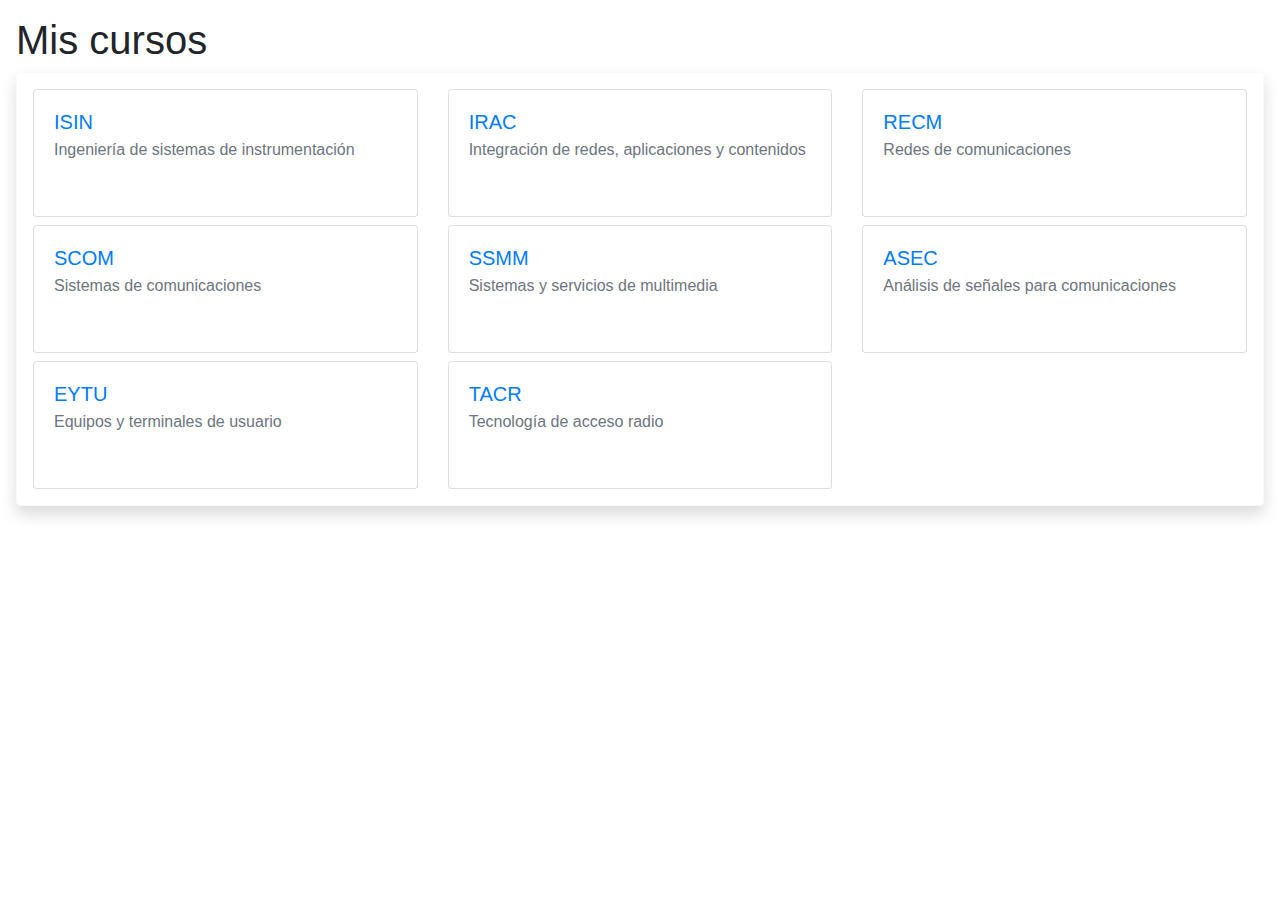
==== index.html @ b478c939 "30-01-2020" ====
<!doctype html>
<html lang="en">
<head>
    <!-- Required meta tags -->
    <meta charset="utf-8">
    <meta name="viewport" content="width=device-width, initial-scale=1, shrink-to-fit=no">

    <link rel="stylesheet" type="text/css" href="css/styles.css">

    <!-- Bootstrap CSS -->
    <link rel="stylesheet" href="https://stackpath.bootstrapcdn.com/bootstrap/4.4.1/css/bootstrap.min.css" integrity="sha384-Vkoo8x4CGsO3+Hhxv8T/Q5PaXtkKtu6ug5TOeNV6gBiFeWPGFN9MuhOf23Q9Ifjh" crossorigin="anonymous">

    <title>Liu</title>
</head>
<body>
<div class="p-3">
    <h1>Mis cursos</h1>
    <div class=" border border-light rounded-lg shadow p-3">
        <div class="row">
            <div class="col-md pb-2">
                <a href="https://moodle.upm.es/titulaciones/oficiales/course/view.php?id=7805" class="card-link">
                    <div class="card" style="height: 8em" >
                        <div class="card-body">
                            <h5 class="card-title">ISIN</h5>
                            <h6 class="card-subtitle mb-2 text-muted">Ingeniería de sistemas de instrumentación</h6>
                        </div>
                    </div>
                </a>
            </div>
            <div class="col-md pb-2"><a href="https://moodle.upm.es/titulaciones/oficiales/course/view.php?id=7818">
                <div class="card" style="height: 8em" >
                    <div class="card-body">
                        <h5 class="card-title">IRAC</h5>
                        <h6 class="card-subtitle mb-2 text-muted">Integración de redes, aplicaciones y contenidos</h6>
                    </div>
                </div>
            </a></div>
            <div class="col-md pb-2"><a href="https://moodle.upm.es/titulaciones/oficiales/course/view.php?id=5004">
                <div class="card" style="height: 8em" >
                    <div class="card-body">
                        <h5 class="card-title">RECM</h5>
                        <h6 class="card-subtitle mb-2 text-muted">Redes de comunicaciones</h6>
                    </div>
                </div>
            </a></div>
        </div>
        <div class="row">
            <div class="col-md pb-2"><a href="https://moodle.upm.es/titulaciones/oficiales/course/view.php?id=7831">
                <div class="card" style="height: 8em" >
                    <div class="card-body">
                        <h5 class="card-title">SCOM</h5>
                        <h6 class="card-subtitle mb-2 text-muted">Sistemas de comunicaciones</h6>
                    </div>
                </div>
            </a></div>
            <div class="col-md pb-2"><a href="https://moodle.upm.es/titulaciones/oficiales/course/view.php?id=8033">
                <div class="card" style="height: 8em" >
                    <div class="card-body">
                        <h5 class="card-title">SSMM</h5>
                        <h6 class="card-subtitle mb-2 text-muted">Sistemas y servicios de multimedia</h6>
                    </div>
                </div>
            </a></div>
            <div class="col-md pb-2"><a href="https://moodle.upm.es/titulaciones/oficiales/course/view.php?id=5005">
                <div class="card" style="height: 8em" >
                    <div class="card-body">
                        <h5 class="card-title">ASEC</h5>
                        <h6 class="card-subtitle mb-2 text-muted">Análisis de señales para comunicaciones</h6>
                    </div>
                </div>
            </a></div>
        </div>
        <div class="row">
            <div class="col-md"><a href="https://moodle.upm.es/titulaciones/oficiales/course/view.php?id=4980">
                <div class="card" style="height: 8em" >
                    <div class="card-body">
                        <h5 class="card-title">EYTU</h5>
                        <h6 class="card-subtitle mb-2 text-muted">Equipos y terminales de usuario</h6>
                    </div>
                </div>
            </a></div>
            <div class="col-md"><a href="https://moodle.upm.es/titulaciones/oficiales/course/view.php?id=5006">
                <div class="card" style="height: 8em" >
                    <div class="card-body">
                        <h5 class="card-title">TACR</h5>
                        <h6 class="card-subtitle mb-2 text-muted">Tecnología de acceso radio</h6>
                    </div>
                </div>
            </a></div>
            <div class="col-md pb-2"></div>
        </div>
    </div>
</div>

<!-- Optional JavaScript -->
<!-- jQuery first, then Popper.js, then Bootstrap JS -->
<script src="https://code.jquery.com/jquery-3.4.1.slim.min.js" integrity="sha384-J6qa4849blE2+poT4WnyKhv5vZF5SrPo0iEjwBvKU7imGFAV0wwj1yYfoRSJoZ+n" crossorigin="anonymous"></script>
<script src="https://cdn.jsdelivr.net/npm/popper.js@1.16.0/dist/umd/popper.min.js" integrity="sha384-Q6E9RHvbIyZFJoft+2mJbHaEWldlvI9IOYy5n3zV9zzTtmI3UksdQRVvoxMfooAo" crossorigin="anonymous"></script>
<script src="https://stackpath.bootstrapcdn.com/bootstrap/4.4.1/js/bootstrap.min.js" integrity="sha384-wfSDF2E50Y2D1uUdj0O3uMBJnjuUD4Ih7YwaYd1iqfktj0Uod8GCExl3Og8ifwB6" crossorigin="anonymous"></script>
</body>
</html>
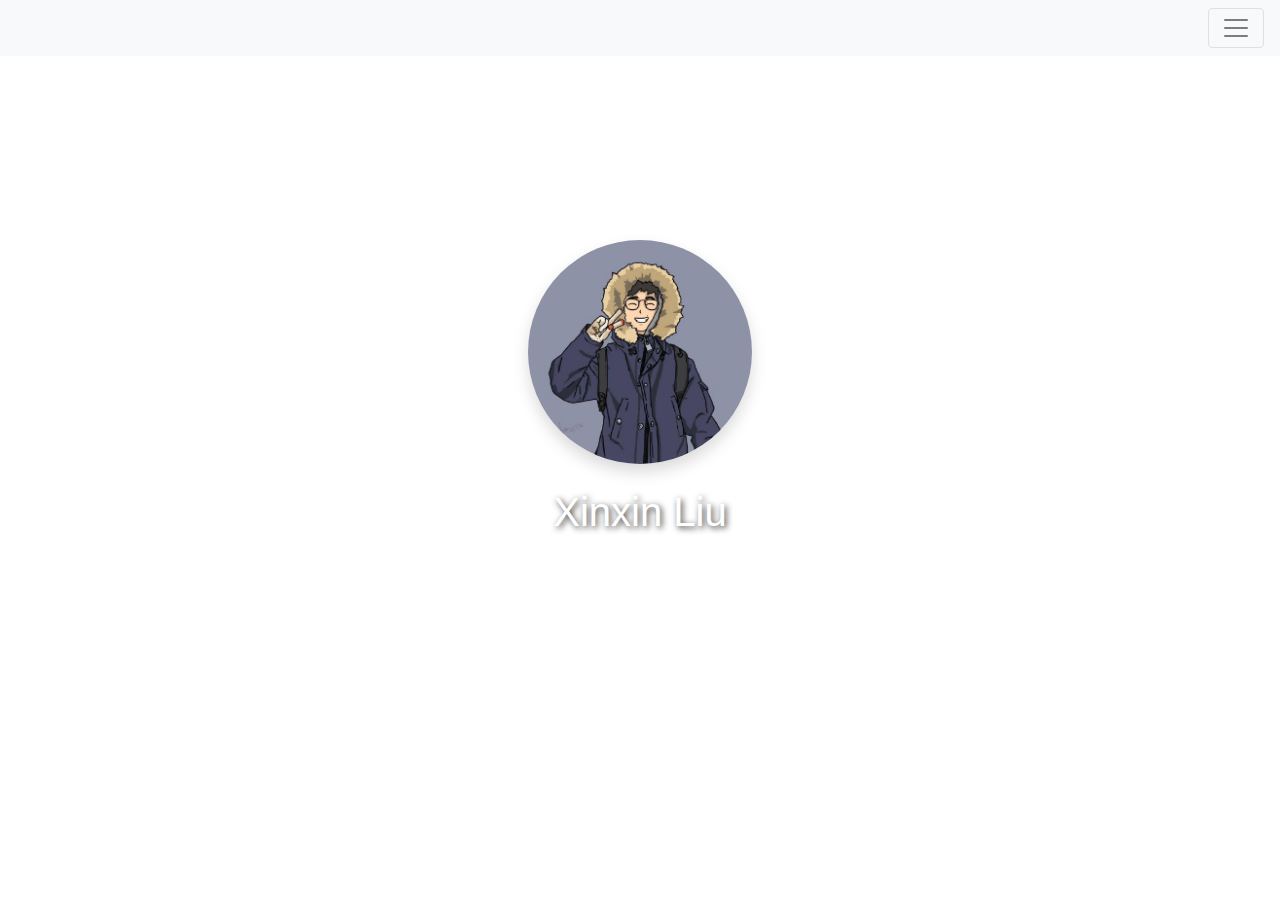
==== commit 00a1376d: "30-01-2020" ====
--- a/index.html
+++ b/index.html
@@ -12,85 +12,38 @@
 
     <title>Liu</title>
 </head>
-<body>
-<div class="p-3">
-    <h1>Mis cursos</h1>
-    <div class=" border border-light rounded-lg shadow p-3">
-        <div class="row">
-            <div class="col-md pb-2">
-                <a href="https://moodle.upm.es/titulaciones/oficiales/course/view.php?id=7805" class="card-link">
-                    <div class="card" style="height: 8em" >
-                        <div class="card-body">
-                            <h5 class="card-title">ISIN</h5>
-                            <h6 class="card-subtitle mb-2 text-muted">Ingeniería de sistemas de instrumentación</h6>
-                        </div>
-                    </div>
+<body class="bg-transparent">
+<nav class="navbar justify-content-between navbar-light bg-light">
+    <span></span>
+    <button class="navbar-toggler" type="button" data-toggle="collapse" data-target="#navbarNav" aria-controls="navbarNav" aria-expanded="false" aria-label="Toggle navigation">
+        <span class="navbar-toggler-icon"></span>
+    </button>
+    <div class="collapse navbar-collapse" id="navbarNav">
+        <ul class="navbar-nav">
+            <li class="nav-item active">
+                <a class="nav-link" href="index.html">Página principal <span class="sr-only">(current)</span></a>
+            </li>
+            <li class="nav-item">
+                <a class="nav-link" href="cursos.html">Mis cursos</a>
+            </li>
+            <li class="nav-item">
+                <a class="nav-link" href="https://github.com/xxliu95">
+                    <img src="public/git.png" class="mr-2" style="height: 2em; width: 2em;" alt="">
+                    Github
                 </a>
-            </div>
-            <div class="col-md pb-2"><a href="https://moodle.upm.es/titulaciones/oficiales/course/view.php?id=7818">
-                <div class="card" style="height: 8em" >
-                    <div class="card-body">
-                        <h5 class="card-title">IRAC</h5>
-                        <h6 class="card-subtitle mb-2 text-muted">Integración de redes, aplicaciones y contenidos</h6>
-                    </div>
-                </div>
-            </a></div>
-            <div class="col-md pb-2"><a href="https://moodle.upm.es/titulaciones/oficiales/course/view.php?id=5004">
-                <div class="card" style="height: 8em" >
-                    <div class="card-body">
-                        <h5 class="card-title">RECM</h5>
-                        <h6 class="card-subtitle mb-2 text-muted">Redes de comunicaciones</h6>
-                    </div>
-                </div>
-            </a></div>
-        </div>
-        <div class="row">
-            <div class="col-md pb-2"><a href="https://moodle.upm.es/titulaciones/oficiales/course/view.php?id=7831">
-                <div class="card" style="height: 8em" >
-                    <div class="card-body">
-                        <h5 class="card-title">SCOM</h5>
-                        <h6 class="card-subtitle mb-2 text-muted">Sistemas de comunicaciones</h6>
-                    </div>
-                </div>
-            </a></div>
-            <div class="col-md pb-2"><a href="https://moodle.upm.es/titulaciones/oficiales/course/view.php?id=8033">
-                <div class="card" style="height: 8em" >
-                    <div class="card-body">
-                        <h5 class="card-title">SSMM</h5>
-                        <h6 class="card-subtitle mb-2 text-muted">Sistemas y servicios de multimedia</h6>
-                    </div>
-                </div>
-            </a></div>
-            <div class="col-md pb-2"><a href="https://moodle.upm.es/titulaciones/oficiales/course/view.php?id=5005">
-                <div class="card" style="height: 8em" >
-                    <div class="card-body">
-                        <h5 class="card-title">ASEC</h5>
-                        <h6 class="card-subtitle mb-2 text-muted">Análisis de señales para comunicaciones</h6>
-                    </div>
-                </div>
-            </a></div>
-        </div>
-        <div class="row">
-            <div class="col-md"><a href="https://moodle.upm.es/titulaciones/oficiales/course/view.php?id=4980">
-                <div class="card" style="height: 8em" >
-                    <div class="card-body">
-                        <h5 class="card-title">EYTU</h5>
-                        <h6 class="card-subtitle mb-2 text-muted">Equipos y terminales de usuario</h6>
-                    </div>
-                </div>
-            </a></div>
-            <div class="col-md"><a href="https://moodle.upm.es/titulaciones/oficiales/course/view.php?id=5006">
-                <div class="card" style="height: 8em" >
-                    <div class="card-body">
-                        <h5 class="card-title">TACR</h5>
-                        <h6 class="card-subtitle mb-2 text-muted">Tecnología de acceso radio</h6>
-                    </div>
-                </div>
-            </a></div>
-            <div class="col-md pb-2"></div>
-        </div>
+            </li>
+        </ul>
+    </div>
+</nav>
+<div class="container" style="margin-top: 10em">
+    <div class="row d-flex justify-content-center p-4" >
+        <img src="public/profile.png" style="width: 14em; height: 14em" class="rounded-circle shadow" alt="">
+    </div>
+    <div class="row d-flex justify-content-center">
+        <h1 class="text-white" style="text-shadow: 2px 2px 6px #333333">Xinxin Liu</h1>
     </div>
 </div>
+
 
 <!-- Optional JavaScript -->
 <!-- jQuery first, then Popper.js, then Bootstrap JS -->
--- a/css/styles.css
+++ b/css/styles.css
@@ -0,0 +1,8 @@
+body {
+    background-image: url("../public/bg.png");
+    background-size: cover;
+}
+
+h4 {
+    color: #00BCD4;
+}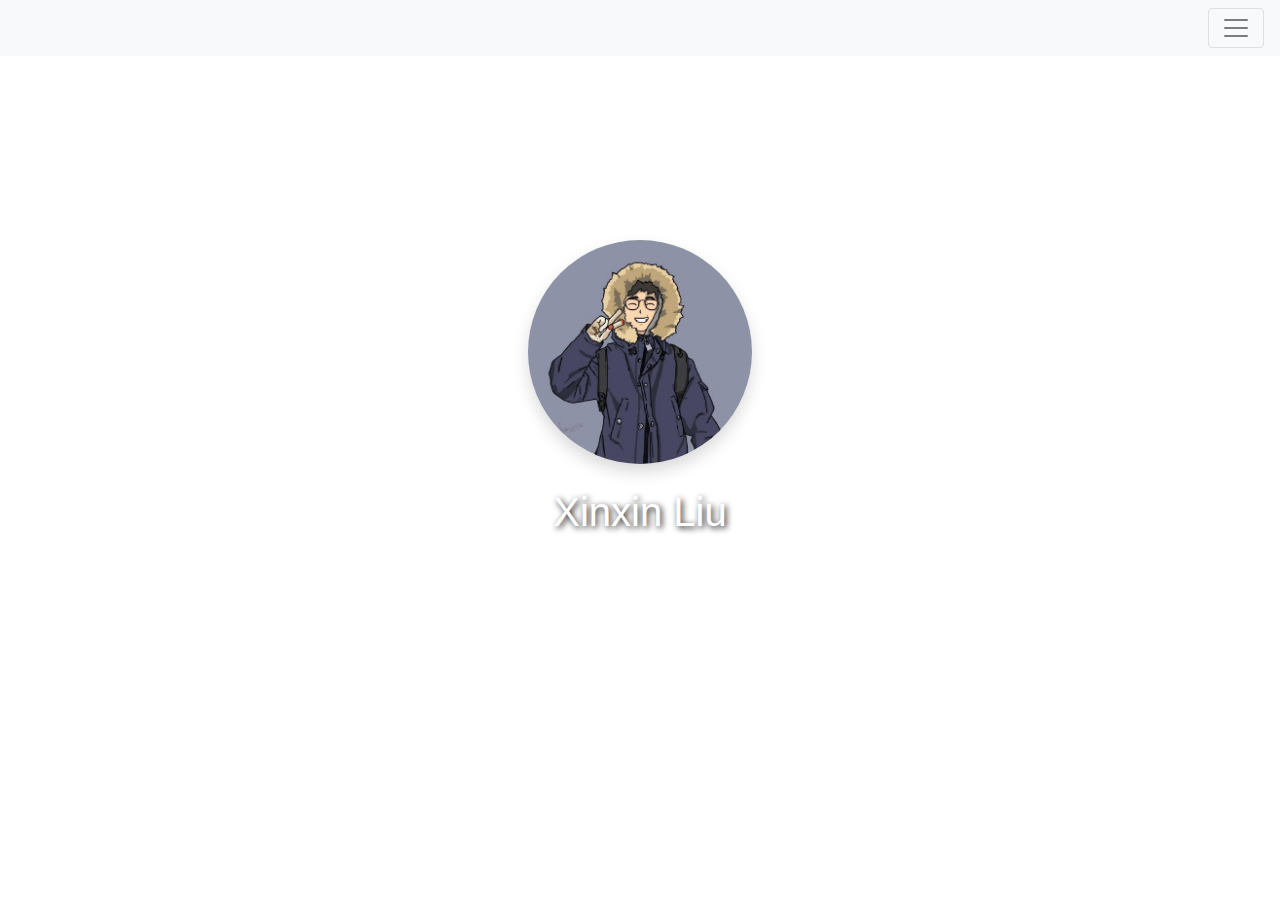
==== commit 11626fc7: "30-01-2020" ====
--- a/index.html
+++ b/index.html
@@ -40,7 +40,7 @@
         <img src="public/profile.png" style="width: 14em; height: 14em" class="rounded-circle shadow" alt="">
     </div>
     <div class="row d-flex justify-content-center">
-        <h1 class="text-white" style="text-shadow: 2px 2px 6px #333333">Xinxin Liu</h1>
+        <h1 class="text-white" style="text-shadow: 2px 2px 6px #111111">Xinxin Liu</h1>
     </div>
 </div>
 
--- a/css/styles.css
+++ b/css/styles.css
@@ -1,8 +1,18 @@
 body {
-    background-image: url("../public/bg.png");
+    background-image: url("../public/bg1.png");
     background-size: cover;
 }
 
 h4 {
     color: #00BCD4;
-}+}
+
+.footer {
+    position: fixed;
+    bottom: 0;
+    width: 100%;
+    height: 50px;
+    text-align: center;
+    line-height: 50px;
+    background-color: #333333;
+}
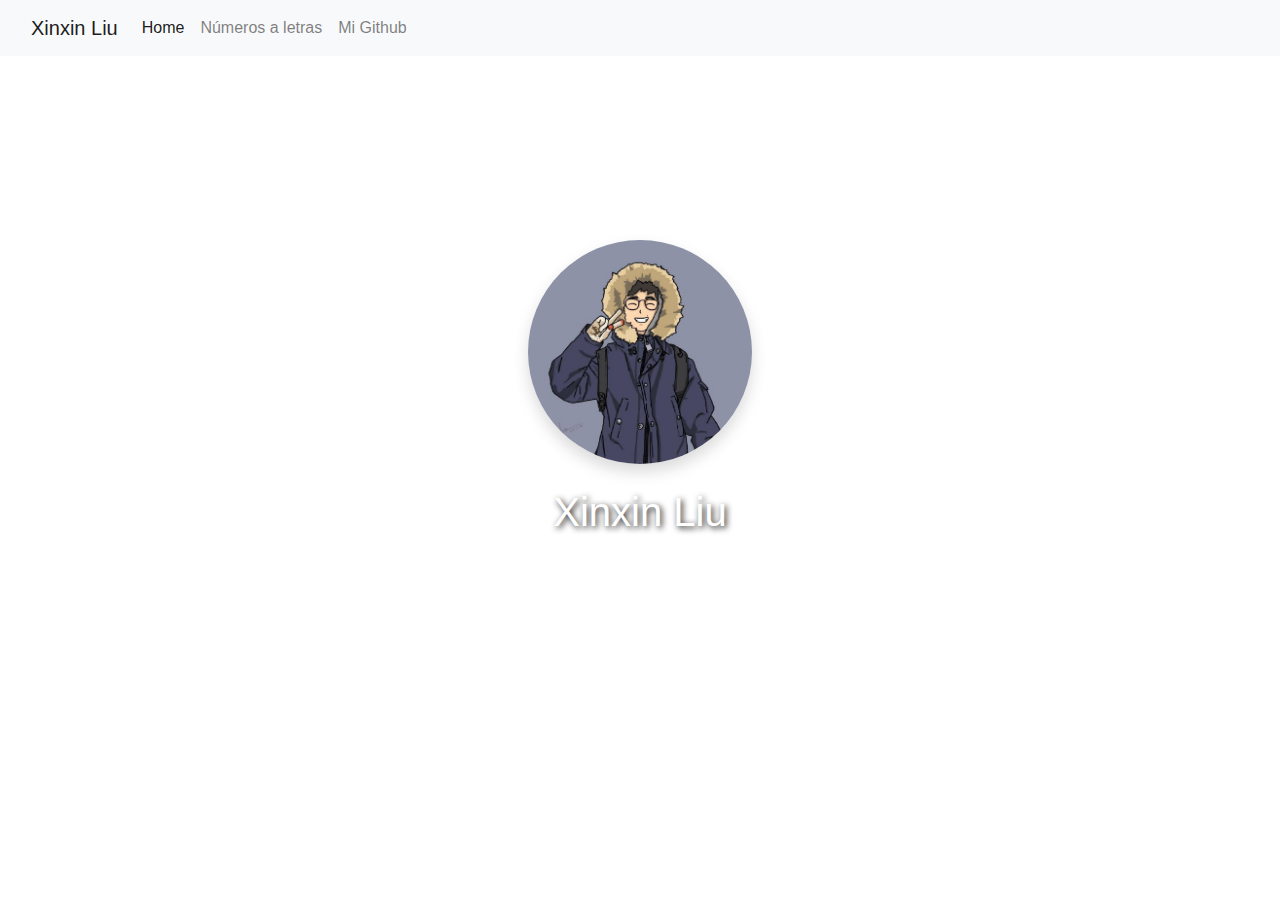
==== commit b7086c68: "Small changes and update submodule" ====
--- a/index.html
+++ b/index.html
@@ -5,34 +5,42 @@
     <meta charset="utf-8">
     <meta name="viewport" content="width=device-width, initial-scale=1, shrink-to-fit=no">
 
+    <link rel="shortcut icon" href="/favicon.ico" type="image/x-icon">
+    <link rel="icon" href="/favicon.ico" type="image/x-icon">
+
     <link rel="stylesheet" type="text/css" href="css/styles.css">
 
     <!-- Bootstrap CSS -->
-    <link rel="stylesheet" href="https://stackpath.bootstrapcdn.com/bootstrap/4.4.1/css/bootstrap.min.css" integrity="sha384-Vkoo8x4CGsO3+Hhxv8T/Q5PaXtkKtu6ug5TOeNV6gBiFeWPGFN9MuhOf23Q9Ifjh" crossorigin="anonymous">
+    <link rel="stylesheet" href="https://cdn.jsdelivr.net/npm/bootstrap@4.3.1/dist/css/bootstrap.min.css" integrity="sha384-ggOyR0iXCbMQv3Xipma34MD+dH/1fQ784/j6cY/iJTQUOhcWr7x9JvoRxT2MZw1T" crossorigin="anonymous">
 
     <title>Liu</title>
 </head>
 <body class="bg-transparent">
-<nav class="navbar justify-content-between navbar-light bg-light">
-    <span></span>
-    <button class="navbar-toggler" type="button" data-toggle="collapse" data-target="#navbarNav" aria-controls="navbarNav" aria-expanded="false" aria-label="Toggle navigation">
-        <span class="navbar-toggler-icon"></span>
-    </button>
-    <div class="collapse navbar-collapse" id="navbarNav">
-        <ul class="navbar-nav">
-            <li class="nav-item active">
-                <a class="nav-link" href="index.html">Página principal <span class="sr-only">(current)</span></a>
-            </li>
-            <li class="nav-item">
-                <a class="nav-link" href="cursos.html">Mis cursos</a>
-            </li>
-            <li class="nav-item">
-                <a class="nav-link" href="https://github.com/xxliu95">
-                    <img src="public/git.png" class="mr-2" style="height: 2em; width: 2em;" alt="">
-                    Github
-                </a>
-            </li>
-        </ul>
+<nav class="navbar navbar-expand-lg navbar-light bg-light">
+    <div class="container-fluid">
+        <span></span>
+        <a class="navbar-brand" href="#">Xinxin Liu</a>
+
+        <button class="navbar-toggler" type="button" data-bs-toggle="collapse" data-bs-target="#navbarNav" aria-controls="navbarNav" aria-expanded="false" aria-label="Toggle navigation">
+            <span class="navbar-toggler-icon"></span>
+        </button>
+
+        <div class="collapse navbar-collapse" id="navbarNav">
+            <ul class="navbar-nav">
+                <li class="nav-item active">
+                    <a class="nav-link" href="https://xxliu95.github.io/">Home</a>
+                </li>
+                <li class="nav-item">
+                    <a class="nav-link" href="https://numeroaletras-production.up.railway.app/">Números a letras</a>
+                </li>
+                <li class="nav-item">
+                    <a class="nav-link d-flex align-items-center" href="https://github.com/xxliu95">
+                        <!-- <img src="{% static 'images/git.png' %}" class="mr-2 .d-md-none .d-xl-block" style="height: 2em; width: 2em; margin-right: 0.5em;" alt="Github"> -->
+                        <span>Mi Github</span>
+                    </a>
+                </li>
+            </ul>
+        </div>
     </div>
 </nav>
 <div class="container" style="margin-top: 10em">
@@ -45,10 +53,8 @@
 </div>
 
 
-<!-- Optional JavaScript -->
-<!-- jQuery first, then Popper.js, then Bootstrap JS -->
-<script src="https://code.jquery.com/jquery-3.4.1.slim.min.js" integrity="sha384-J6qa4849blE2+poT4WnyKhv5vZF5SrPo0iEjwBvKU7imGFAV0wwj1yYfoRSJoZ+n" crossorigin="anonymous"></script>
-<script src="https://cdn.jsdelivr.net/npm/popper.js@1.16.0/dist/umd/popper.min.js" integrity="sha384-Q6E9RHvbIyZFJoft+2mJbHaEWldlvI9IOYy5n3zV9zzTtmI3UksdQRVvoxMfooAo" crossorigin="anonymous"></script>
-<script src="https://stackpath.bootstrapcdn.com/bootstrap/4.4.1/js/bootstrap.min.js" integrity="sha384-wfSDF2E50Y2D1uUdj0O3uMBJnjuUD4Ih7YwaYd1iqfktj0Uod8GCExl3Og8ifwB6" crossorigin="anonymous"></script>
+<script src="https://code.jquery.com/jquery-3.3.1.slim.min.js" integrity="sha384-q8i/X+965DzO0rT7abK41JStQIAqVgRVzpbzo5smXKp4YfRvH+8abtTE1Pi6jizo" crossorigin="anonymous"></script>
+<script src="https://cdn.jsdelivr.net/npm/popper.js@1.14.7/dist/umd/popper.min.js" integrity="sha384-UO2eT0CpHqdSJQ6hJty5KVphtPhzWj9WO1clHTMGa3JDZwrnQq4sF86dIHNDz0W1" crossorigin="anonymous"></script>
+<script src="https://cdn.jsdelivr.net/npm/bootstrap@4.3.1/dist/js/bootstrap.min.js" integrity="sha384-JjSmVgyd0p3pXB1rRibZUAYoIIy6OrQ6VrjIEaFf/nJGzIxFDsf4x0xIM+B07jRM" crossorigin="anonymous"></script>
 </body>
 </html>--- a/css/styles.css
+++ b/css/styles.css
@@ -1,5 +1,5 @@
 body {
-    background-image: url("../public/bg1.png");
+    background-image: url("../public/bg1.jpg ");
     background-size: cover;
 }
 
